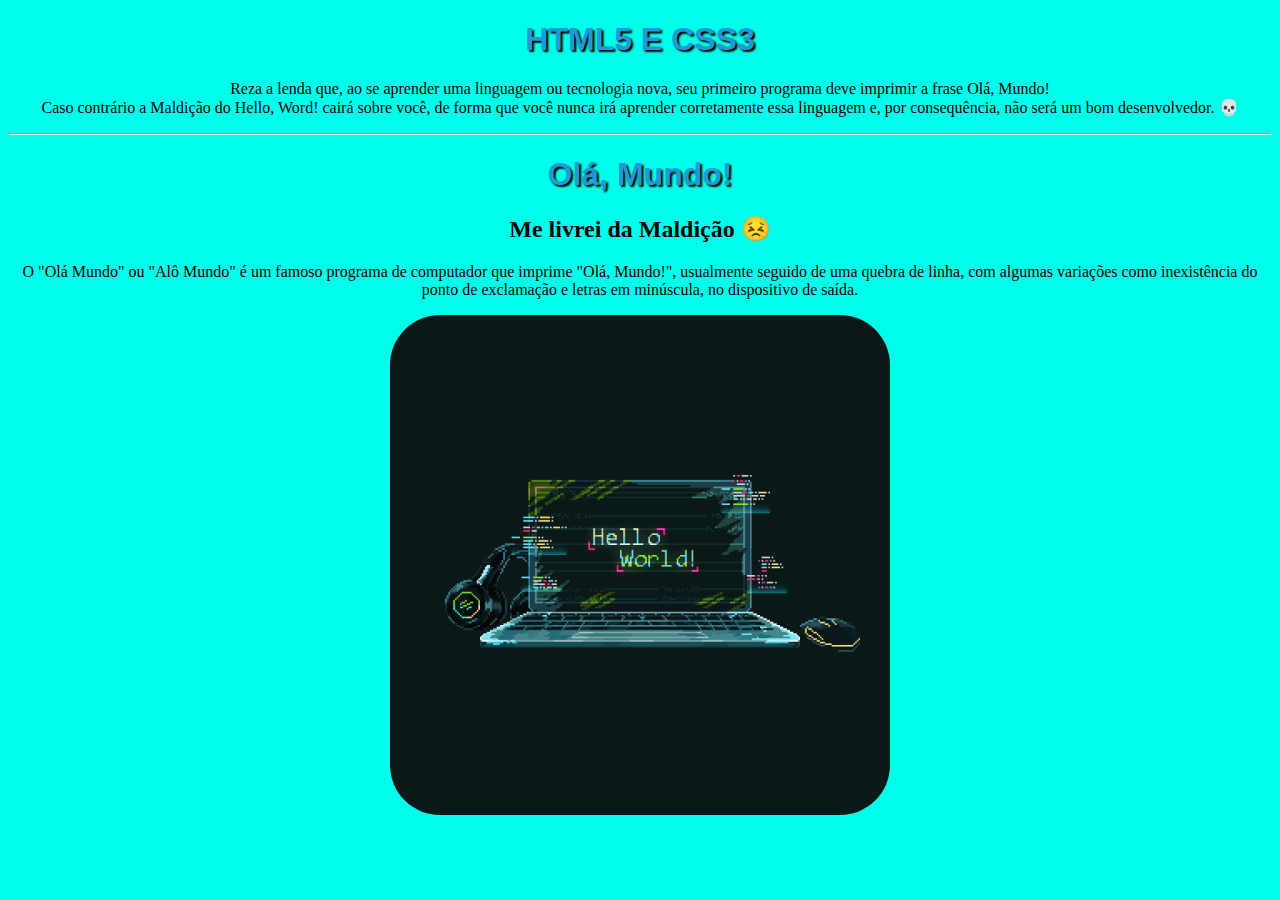
==== index.html @ d16964b9 "Iniciando os Estudos em Front-End!" ====
<!DOCTYPE html>
<html lang="pt-br">
<head>
    <meta charset="UTF-8">
    <meta http-equiv="X-UA-Compatible" content="IE=edge">
    <meta name="viewport" content="width=device-width, initial-scale=1.0">
    <link rel="shortcut icon" href="favicon.ico" type="image/x-icon">
    <link rel="stylesheet" href="style.css">
    <title>Meu Primeiro Site</title>
</head>
<body>
    <h1>HTML5 E CSS3</h1>
    <p>Reza a lenda que, ao se aprender uma linguagem ou tecnologia nova, seu primeiro programa deve imprimir a frase Olá, Mundo! </br>
    Caso contrário a Maldição do Hello, Word! cairá sobre você, de forma que você nunca irá aprender corretamente essa linguagem e, por consequência, não será um bom desenvolvedor. &#x1F480; </p>
    
    <hr>

    <h1>Olá, Mundo!</h1>
    <h2>Me livrei da Maldição &#x1F623;</h2>
    <p>
        O "Olá Mundo" ou "Alô Mundo" é um famoso programa de computador que imprime "Olá, Mundo!", usualmente seguido de uma quebra de linha, com algumas variações como inexistência do ponto de exclamação e letras em minúscula, no dispositivo de saída.
    </p>
        <div class="container">
        <img src="./imgs/imagem1.gif" alt="Olá, Mundo!">
         <div class="overlay">
            <div class="text">&lt;h1&gt;Hello, World!&lt;/h1&gt;</h1></div>
         </div>
        </div>
    </body>
</html>
---- style.css ----
body{
    background-color: #00ffea;
}

h1{
    font-family: 'Lucida Sans', 'Lucida Sans Regular', 'Lucida Grande', 'Lucida Sans Unicode', Geneva, Verdana, sans-serif;
    color: #2298d7 ;
    font-size: 2em;
    font-weight: bold;
    text-align: center;
    text-shadow: 2px 2px 2px #000000;
}

h2{
    text-align: center;
}

p{
    text-align: center;
}

.container{
    position: relative;
    width: 100%;
}

.overlay {
    position: absolute;
    top: 0;
    bottom: 0;
    left: 0;
    right: 0;
    height: 100%;
    width: 500px;
    display: block;
    margin: auto;
    opacity: 0;
    transition: .5s ease;
    background-color: #000000;

}

.container:hover .overlay{
    opacity: 95%;
    border-radius: 50px;
}

.text {
    color: rgb(184, 11, 11);
    font-size: 20px;
    position: absolute;
    top: 50%;
    left: 50%;
    transform: translate(-50%, -50%);
    -ms-transform: translate(-50%, -50%s);
}

img{
    border-radius: 50px;
    height: 500px;
    display: block;
    margin: auto;    
}
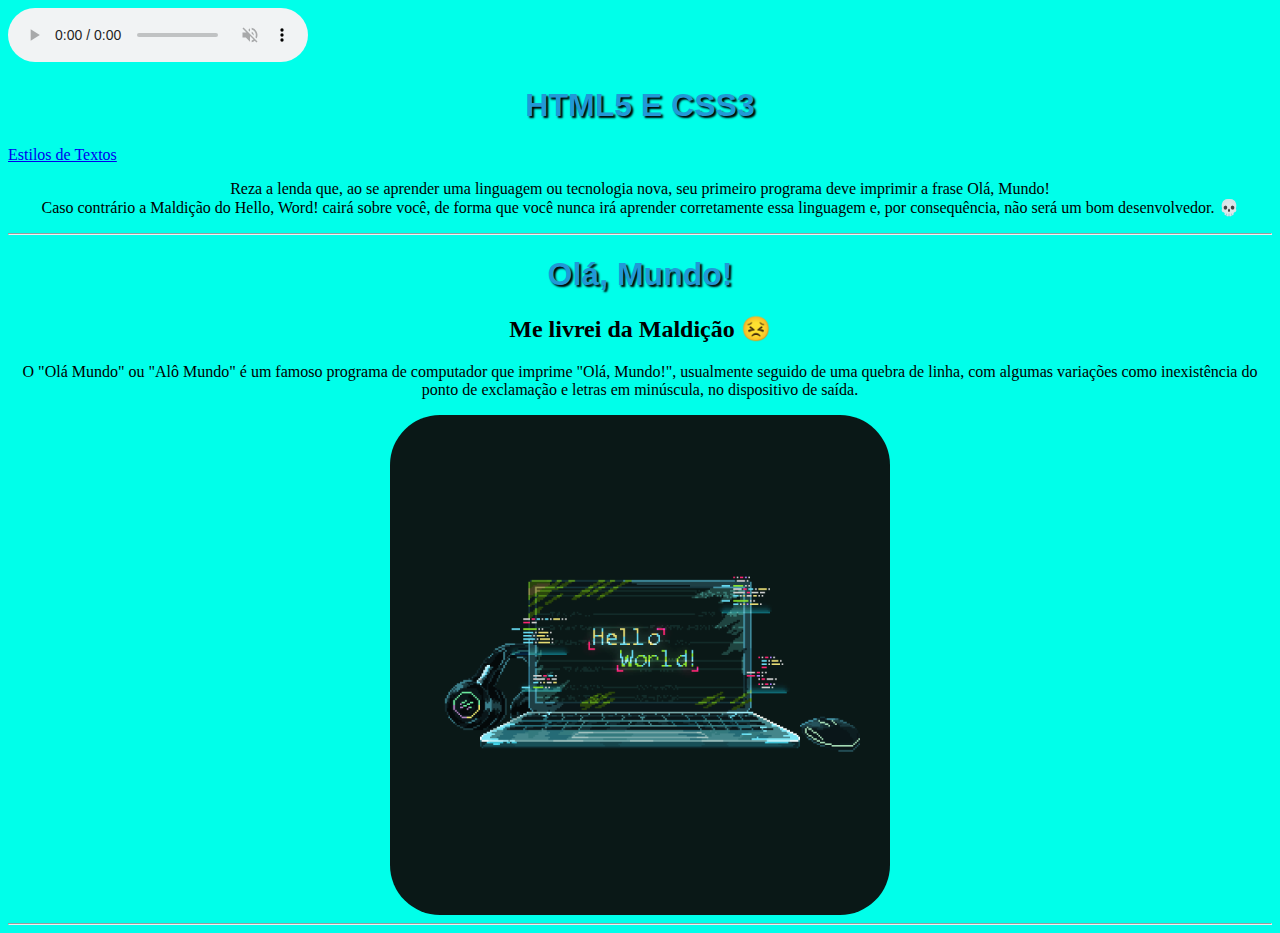
==== commit f062c25a: "nova att" ====
--- a/index.html
+++ b/index.html
@@ -9,7 +9,11 @@
     <title>Meu Primeiro Site</title>
 </head>
 <body>
+    <audio src="audio/musicgaming.mp3" loop muted autoplay controls></audio>
     <h1>HTML5 E CSS3</h1>
+    <a href="estilos.html" target="_blank" title="Estilos de Textos">
+        Estilos de Textos
+    </a>
     <p>Reza a lenda que, ao se aprender uma linguagem ou tecnologia nova, seu primeiro programa deve imprimir a frase Olá, Mundo! </br>
     Caso contrário a Maldição do Hello, Word! cairá sobre você, de forma que você nunca irá aprender corretamente essa linguagem e, por consequência, não será um bom desenvolvedor. &#x1F480; </p>
     
@@ -21,10 +25,11 @@
         O "Olá Mundo" ou "Alô Mundo" é um famoso programa de computador que imprime "Olá, Mundo!", usualmente seguido de uma quebra de linha, com algumas variações como inexistência do ponto de exclamação e letras em minúscula, no dispositivo de saída.
     </p>
         <div class="container">
-        <img src="./imgs/imagem1.gif" alt="Olá, Mundo!">
+        <img src="./imgs/imagem1.gif" height="500px" alt="Olá, Mundo!" style="display: block; margin: auto; border-radius: 50px;">
          <div class="overlay">
             <div class="text">&lt;h1&gt;Hello, World!&lt;/h1&gt;</h1></div>
          </div>
         </div>
+        <hr>
     </body>
 </html>--- a/style.css
+++ b/style.css
@@ -53,11 +53,4 @@
     left: 50%;
     transform: translate(-50%, -50%);
     -ms-transform: translate(-50%, -50%s);
-}
-
-img{
-    border-radius: 50px;
-    height: 500px;
-    display: block;
-    margin: auto;    
-}
+}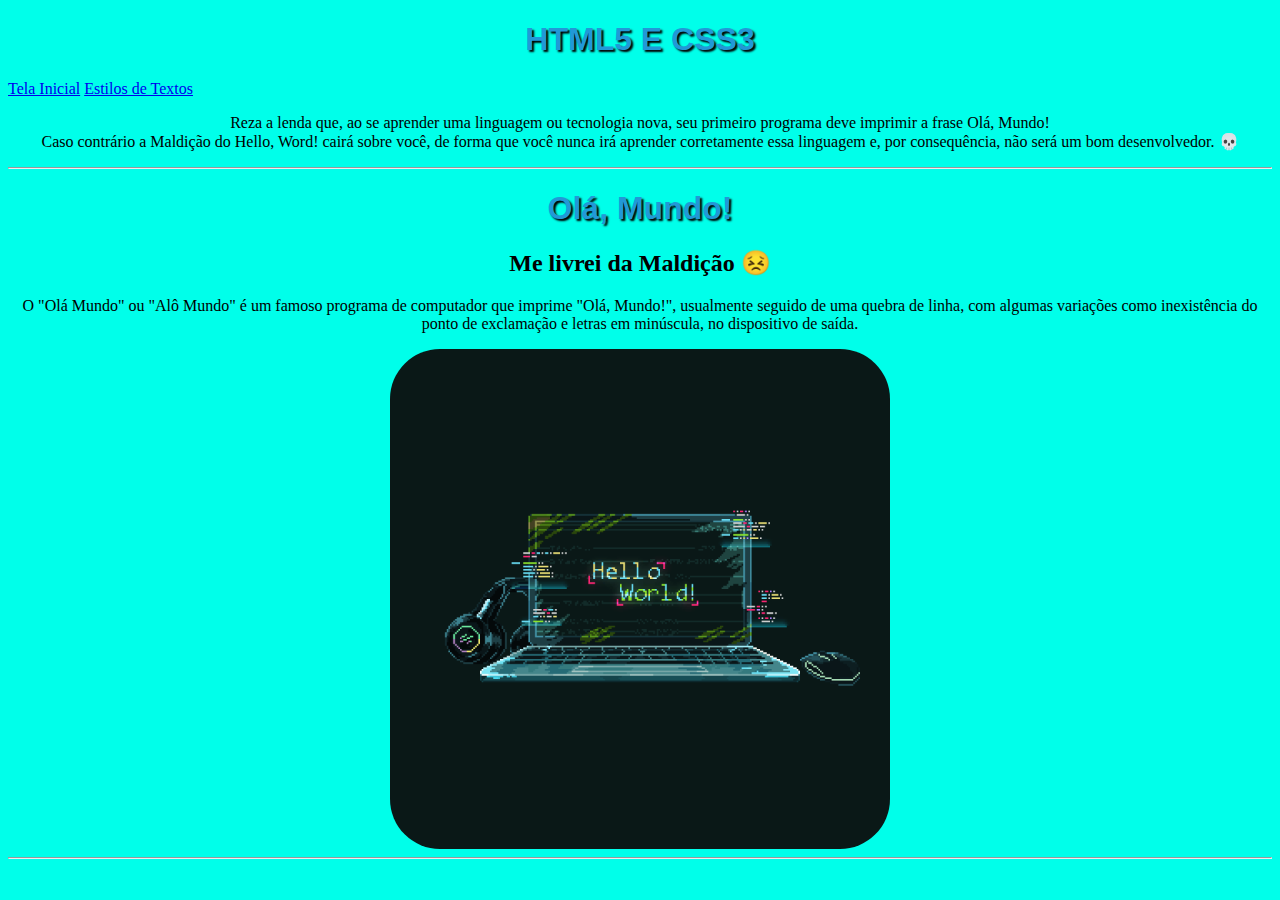
==== commit 7a35efed: "att" ====
--- a/index.html
+++ b/index.html
@@ -9,19 +9,18 @@
     <title>Meu Primeiro Site</title>
 </head>
 <body>
-    <audio src="audio/musicgaming.mp3" loop muted autoplay controls></audio>
     <h1>HTML5 E CSS3</h1>
-    <a href="estilos.html" target="_blank" title="Estilos de Textos">
-        Estilos de Textos
-    </a>
-    <p>Reza a lenda que, ao se aprender uma linguagem ou tecnologia nova, seu primeiro programa deve imprimir a frase Olá, Mundo! </br>
+    <a href="index.html" target="_self" title="Tela Inicial">Tela Inicial</a>
+    <a href="estilos.html" target="_self" title="Estilos de Textos">Estilos de Textos</a>
+
+    <p id="Lenda">Reza a lenda que, ao se aprender uma linguagem ou tecnologia nova, seu primeiro programa deve imprimir a frase Olá, Mundo! </br>
     Caso contrário a Maldição do Hello, Word! cairá sobre você, de forma que você nunca irá aprender corretamente essa linguagem e, por consequência, não será um bom desenvolvedor. &#x1F480; </p>
     
     <hr>
 
     <h1>Olá, Mundo!</h1>
     <h2>Me livrei da Maldição &#x1F623;</h2>
-    <p>
+    <p id="Lenda">
         O "Olá Mundo" ou "Alô Mundo" é um famoso programa de computador que imprime "Olá, Mundo!", usualmente seguido de uma quebra de linha, com algumas variações como inexistência do ponto de exclamação e letras em minúscula, no dispositivo de saída.
     </p>
         <div class="container">
@@ -31,5 +30,6 @@
          </div>
         </div>
         <hr>
+        <audio src="audio/wow.mp3" autoplay style="display: block; margin: auto;"></audio>
     </body>
 </html>--- a/style.css
+++ b/style.css
@@ -15,7 +15,7 @@
     text-align: center;
 }
 
-p{
+#Lenda{
     text-align: center;
 }
 
@@ -40,7 +40,7 @@
 
 }
 
-.container:hover .overlay{
+.overlay:hover{
     opacity: 95%;
     border-radius: 50px;
 }
@@ -53,4 +53,4 @@
     left: 50%;
     transform: translate(-50%, -50%);
     -ms-transform: translate(-50%, -50%s);
-}+}
